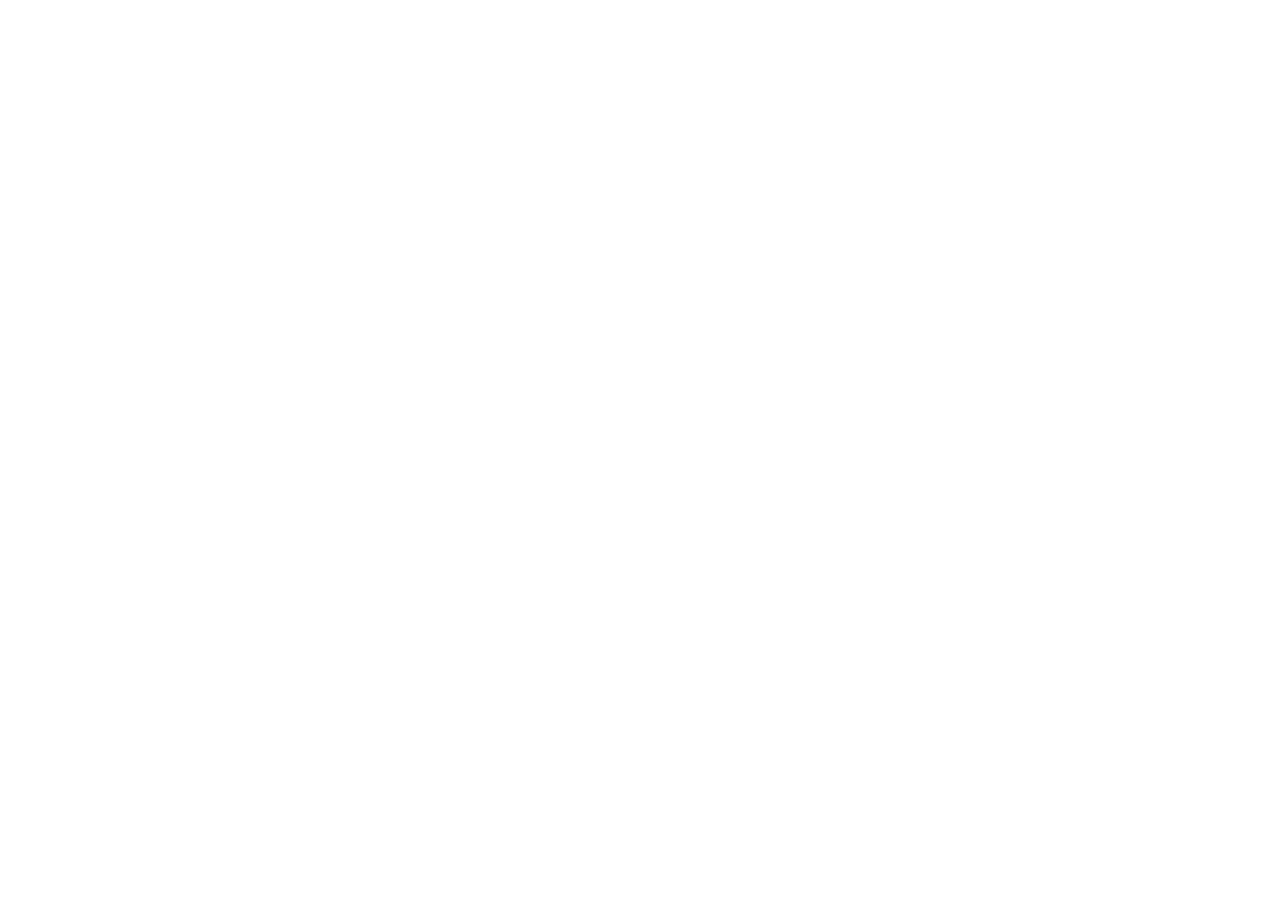
==== quiz_app/index.html @ ddd52bf8 "Init project" ====
<!DOCTYPE html>
<html lang="en">
<head>
    <meta charset="UTF-8">
    <meta http-equiv="X-UA-Compatible" content="IE=edge">
    <meta name="viewport" content="width=device-width, initial-scale=1.0">
    <title>Quiz App</title>
</head>
<body>
    <script src="script.js"></script>
</body>
</html>
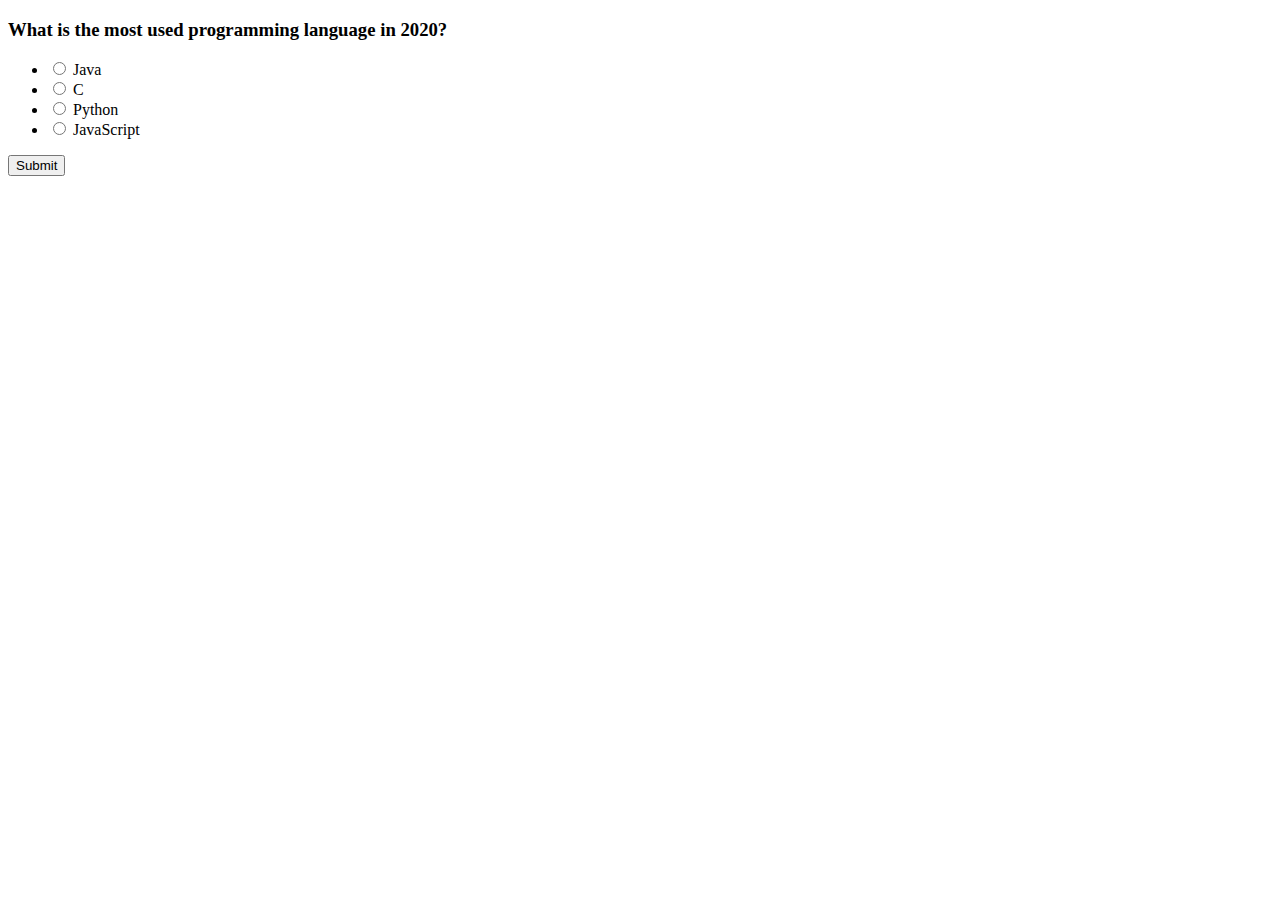
==== commit 5cd55c11: "Ejercicio quiz app terminado" ====
--- a/quiz_app/index.html
+++ b/quiz_app/index.html
@@ -4,9 +4,37 @@
     <meta charset="UTF-8">
     <meta http-equiv="X-UA-Compatible" content="IE=edge">
     <meta name="viewport" content="width=device-width, initial-scale=1.0">
+    <link href="https://fonts.googleapis.com/css2?family=Josefin+Sans:wght@200;400&display=swap" rel="stylesheet">
+    <link rel="preconnect" href="https://fonts.gstatic.com">
+    <link rel="stylesheet" href="style.css">
     <title>Quiz App</title>
 </head>
 <body>
+    <div class="card">
+        <div class="card-body">
+            <h3 class="card-question" id="question">Titulo</h3>
+            <ul class="card-list">
+                <li>
+                    <input type="radio" class="card-answers" id="a">
+                    <label for="a" id="answer-a">A</label>
+                </li>
+                <li>
+                    <input type="radio" class="card-answers" id="b">
+                    <label for="b" id="answer-b">B</label>
+                </li>
+                <li>
+                    <input type="radio" class="card-answers" id="c">
+                    <label for="c" id="answer-c">C</label>
+                </li>
+                <li>
+                    <input type="radio" class="card-answers" id="d">
+                    <label for="d" id="answer-d">D</label>
+                </li>
+            </ul>
+        </div>
+        <input type="submit" class="card-btn" id="submit" value="Submit">
+    </div>
     <script src="script.js"></script>
+    
 </body>
 </html>